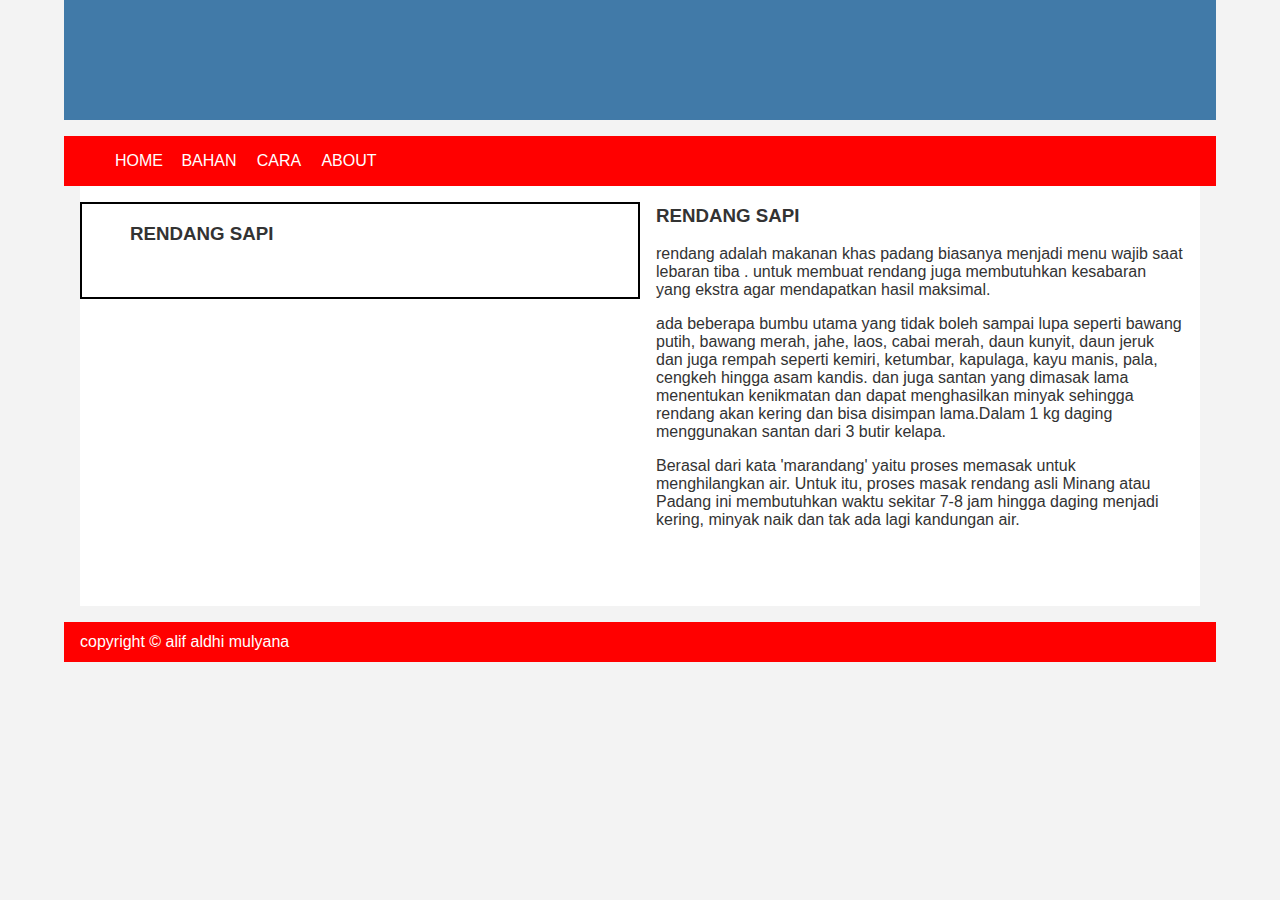
==== index.html @ b20e46e8 "Add files via upload" ====
<!DOCTYPE html>
<html>
 <head>
      <title>tugas praktikum modul 3</title>
      <link rel="stylesheet" href="style.css"/>
 </head>
 <body>
    <div class="header">
    
			<div class="img">
				<img src="image/header1.jpg" alt="">
			</div>
  
    </div>
    <div class="menu">
        <ul>
            <li><a href="index.html">HOME</a></li>
            <li><a href="bahan.html">BAHAN</a></li>
            <li><a href="cara.html">CARA</a></li>
			<li><a href="about.html">ABOUT</a></li>
        </ul>
    </div>
    <div class="content">
        <div class="jarak">
            <div class="kiri">
                <div class="border">
                    <div class="jarak">
                        <h3>RENDANG SAPI</h3>
						<img src="image/rendang.jpg" alt="">
                    </div>
                </div>               
            </div>        
		<div class="kanan">
             <div class="jarak">
                <h3>RENDANG SAPI</h3>
					<p> rendang adalah makanan khas padang biasanya menjadi menu wajib saat lebaran tiba . untuk membuat rendang juga membutuhkan kesabaran yang ekstra agar mendapatkan hasil maksimal.</p> 
					<p>ada beberapa bumbu utama yang tidak boleh sampai lupa seperti bawang putih, bawang merah, jahe, laos, cabai merah, daun kunyit, daun jeruk dan juga rempah seperti kemiri, ketumbar, kapulaga, kayu manis, pala, cengkeh hingga asam kandis. dan juga santan yang dimasak lama menentukan kenikmatan dan dapat menghasilkan minyak sehingga rendang akan kering dan bisa disimpan lama.Dalam 1 kg daging menggunakan santan dari 3 butir kelapa.</p>
					<p>Berasal dari kata 'marandang' yaitu proses memasak untuk menghilangkan air. Untuk itu, proses masak rendang asli Minang atau Padang ini membutuhkan waktu sekitar 7-8 jam hingga daging menjadi kering, minyak naik dan tak ada lagi kandungan air.
							</p>
             </div>   
        </div>
		</div>   
    </div>
    <div class="footer">
        <div class="jarak">
            <p>copyright © alif aldhi mulyana</p>
        </div>
    </div>
</body>
</html>
---- style.css ----
body{
    background:#f3f3f3;
    color:black;
    width:100%;
    font-family:sans-serif;
    margin:0 auto;
}

.img{
	width:100%;
    margin:auto;
	height:120px;
	line-height:120px;
}
.header{
    width:90%;
    margin:auto;
	font-family: arial black;
    height:120px;
    line-height:120px;
    background:#417aa8;
    color:#fff;
}

.menu{
    background-color:red; 
    height:50px; 
    line-height:50px; 
    position:relative;
    width:90%;
    margin:0 auto;
    padding:0 auto;
}

.jarak{
    padding:0 1pc;
}

.menu ul {
    list-style:none;
}

.menu ul li a {
    float:left; 
    width:70px; 
    display:block; 
    text-align:center; 
    color:#FFF; 
    text-decoration:none; 
}
.konten{
	width:90%;
    margin:auto;
	font-family:arial;
    height:420px;
    padding:0px;
    color:#333;
}
.menu ul li a:hover {
    background-color:black; 
    display:block;
}

.content{
    width:90%;
    margin:auto;
    height:420px;
    padding:0px;
    color:#333;
}
.kanan{
    width:50%;
    float:left;
    margin:auto;
    background:#fff;
    height:420px;
}
.border{
    border:2px solid black;
    margin-top:1pc;
    padding-bottom:1pc;
    padding-left:2pc;
    padding-right:2pc;
}

.kiri{
    width:50%;
    float:left;
    margin:auto;
    background:#fff;
    height:420px;
}



.undecor{
    text-decoration:none;
}

.footer{
    width:90%;
    margin:auto;
    height:40px;
    line-height:40px;
    background:red;
    color:#fff;
    margin-bottom: 2pc;
}
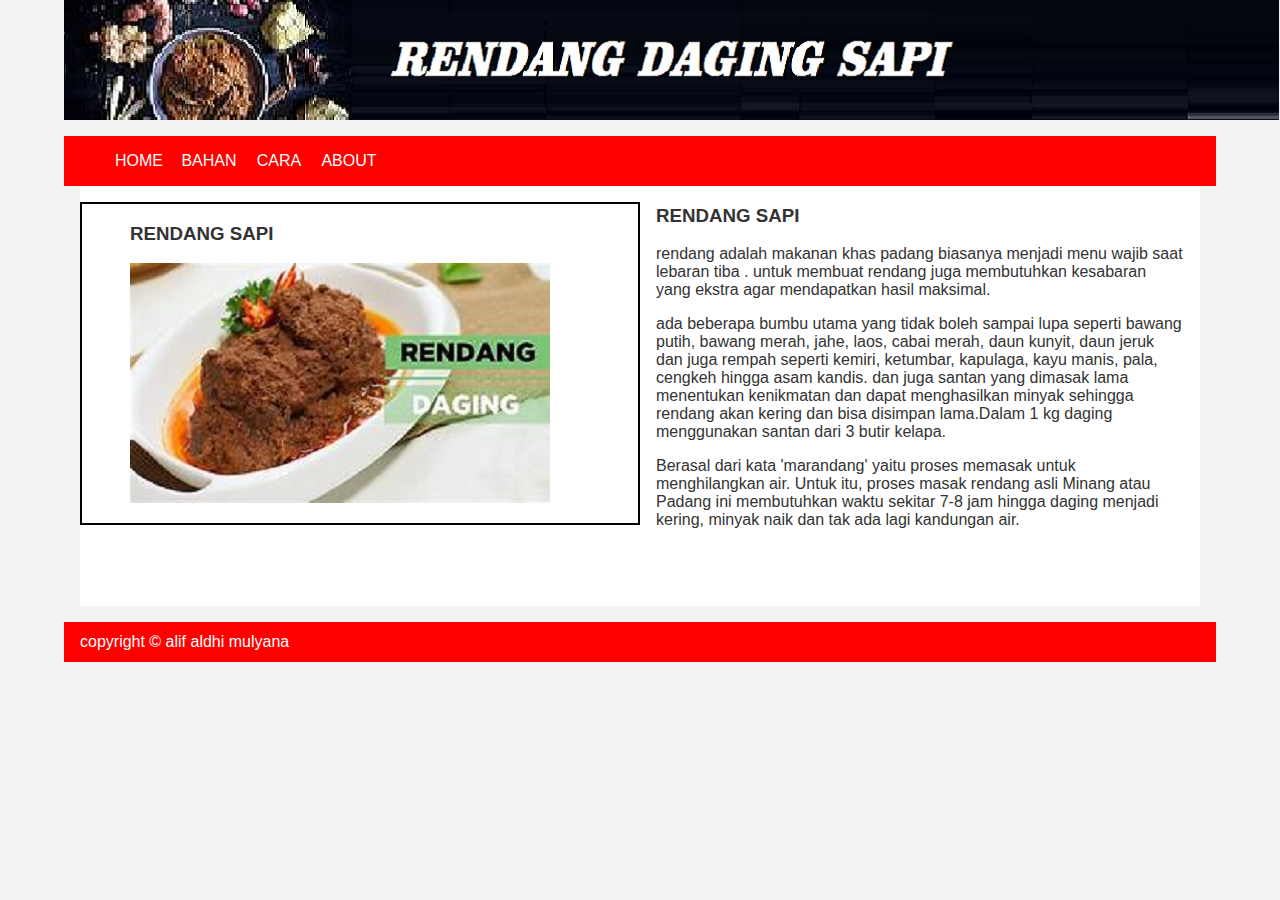
==== commit 6376ee41: "Add files via upload" ====
--- a/index.html
+++ b/index.html
@@ -8,7 +8,7 @@
     <div class="header">
     
 			<div class="img">
-				<img src="image/header1.jpg" alt="">
+				<img src="header1.jpg" alt="">
 			</div>
   
     </div>
@@ -26,7 +26,7 @@
                 <div class="border">
                     <div class="jarak">
                         <h3>RENDANG SAPI</h3>
-						<img src="image/rendang.jpg" alt="">
+						<img src="rendang.jpg" alt="">
                     </div>
                 </div>               
             </div>        
